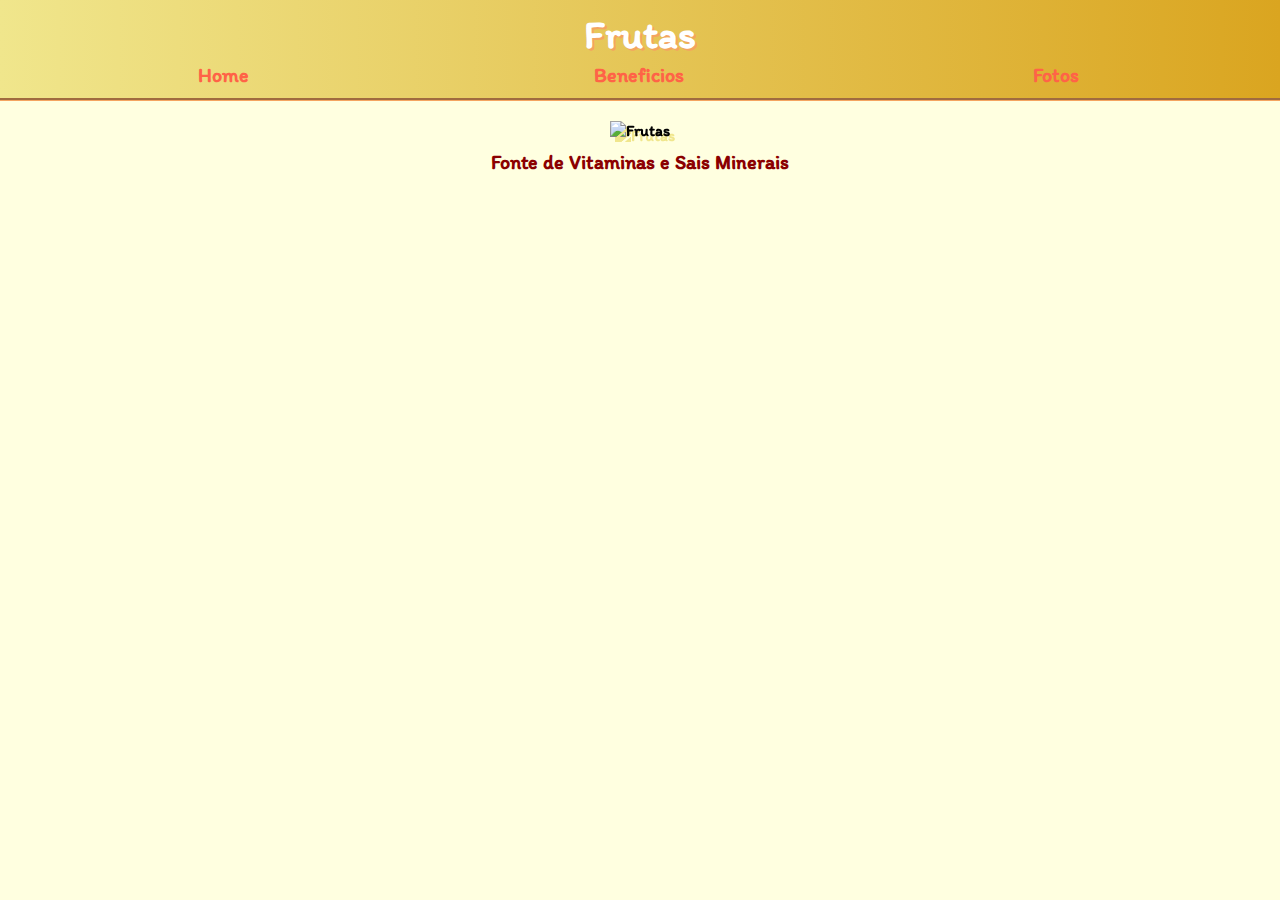
==== index.html @ df2f04f8 "commit site" ====
﻿<!DOCTYPE html>
<!-- Comentários -->
<html>
    <head>
        <meta charset="UTF-8" />
        <title>Frutas</title>
        <link rel="stylesheet" type="text/css" href="Estilo/estilo.css" />
        <link rel="icon" href="Imagens/fruta.png" />
        <link href="https://fonts.googleapis.com/css2?family=Dosis:wght@300&family=Itim&display=swap" rel="stylesheet">
        <meta name="viewport" content="width=device-width, initial-scale=1" />
    </head>
    <body>
        <header> 
            <h1>Frutas</h1>
            <div class="menu"> 
                <img src="imagens/botao.png" id="botao_menu" alt="Frutas"> 
                <ul>
                    <li><a href="Index.html" title="Home">Home </a> </li>
                    <li><a href="Beneficios.html" title="Beneficios"> Beneficios </a> </li>
                    <li><a href="Fotos.html" title="Fotos" > Fotos</a></li>
                </ul>
            </div>
        </header>
        <main> 
            <img src="imagens/Capa.jpg" id="foto_principal" alt="Frutas">
            <h3>Fonte de Vitaminas e Sais Minerais</h3>
        </main>
    </body>
</html>
---- Estilo/estilo.css ----
* {
    margin: 0;
    padding: 0;
}
body {
    background-color: lightyellow;
    font-family:'Itim', cursive;
    font-weight: bold;
    text-align: center;
}
header {
    background: linear-gradient(to right, khaki, goldenrod);
    padding: 10px;
    border-bottom: 3px groove sandybrown ;
}
h1 {
    color: white;
    font-size: 2rem;
    text-shadow: 2px 2px sandybrown;
}
#botao_menu {
    width: 20px;
}
ul {
    list-style-type: none;
}
a {
    text-decoration: none;
    color: tomato;
    font-size: 1.25rem;
}
main {
    margin: 10px auto;
}
img {
    width: 100%;
}
#foto_principal {
    width: 20%;
    filter: drop-shadow(5px 5px khaki);
    padding: 10px;
}
h2 {
    text-shadow:  1px 1px darkred;
}
h3 {
    color: darkred;
    font-size: 1.25rem;
}
.container {
    display: flex;
    align-items: center;
    justify-content: space-around;
    flex-wrap: wrap;
    background: linear-gradient(to right, darkkhaki, chocolate);
    color: beige;
    width: 100%;
    margin: 10px auto;
    box-sizing: border-box;
}
.foto_benef {
    width: 80%;
    margin: 10px auto;
} 
.benef {
    font-family:'Dosis', sans-serif;
    font-size: 1rem;
    padding: 5px;
}
.fotos {
    background-image: url("../Imagens/fundo.jpg");
}

.fotos h3 {
    padding: 10px;
    background-color: lightyellow;
}
.fotos .container {
    background: none;
}
.fotos .container img {
    border-radius: 15%;
    padding: 10px;
    margin-bottom: 20px;
    width: 80%;
}

@media (min-width: 768px) {
    header {
        padding-bottom: 30px;
    }
    h1 {
        font-size: 2.5rem;
    }
    #botao_menu {
        display: none ;
    }
    .menu ul {
        padding: 5px;
    }
    .menu li {
        width: 33.3%;
        float: left;
    }
    .menu li:hover {
        background-color: rgba(210, 105, 30, 0.2);
    }
    .container {
        flex-wrap: nowrap;
    }
    .foto_benef {
        flex-wrap: nowrap;
        padding: 15px;
        width: 25%;
    }
    .benef {
        flex-wrap: nowrap;
        padding: 15px;
        width: 75%;
    }
    .fotos .container {
        flex-wrap: wrap;
    }
    .fotos .container img {
        width: 20%;
        filter: grayscale(80%);
    }
    .fotos img:hover {
        filter: none;
    }

}
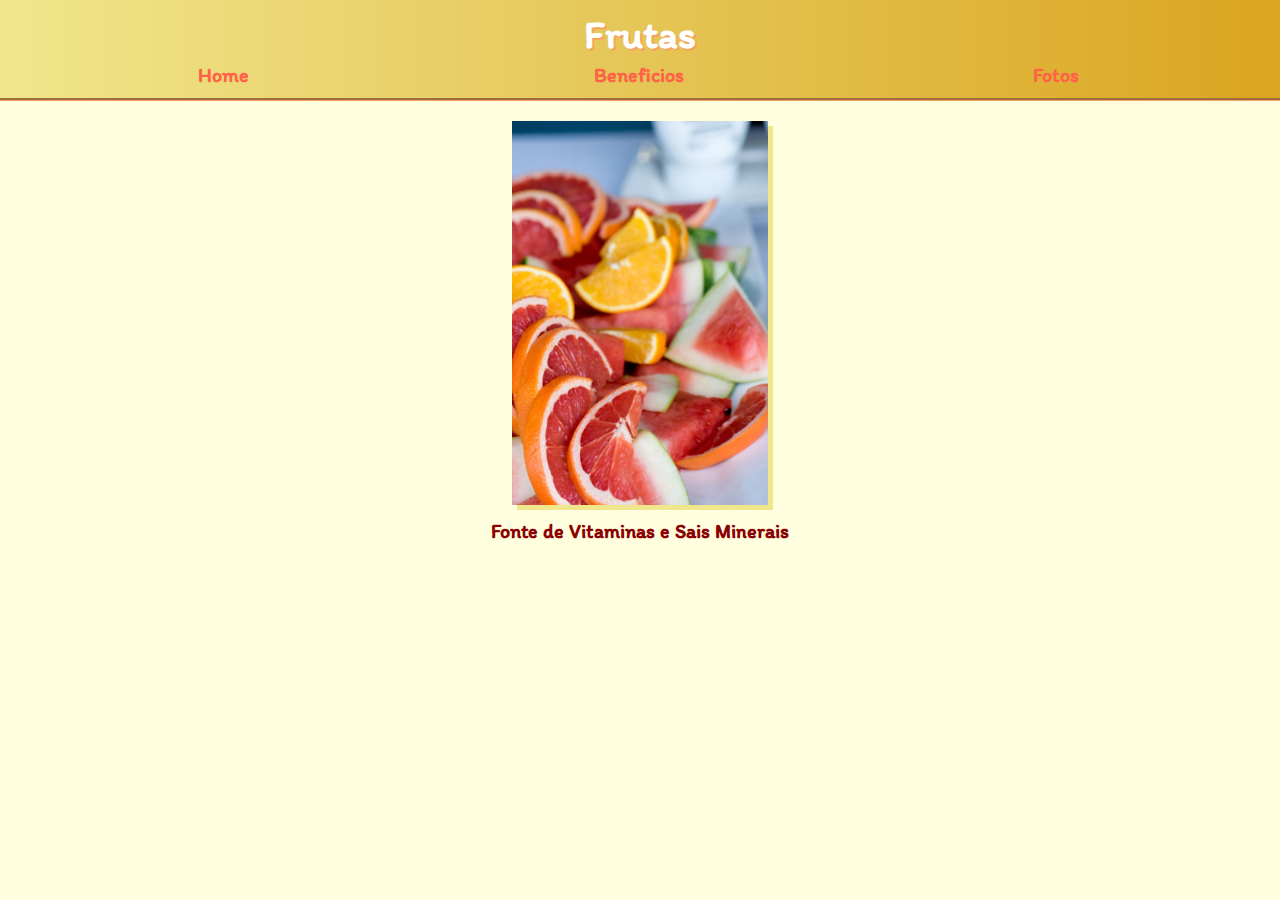
==== commit ce0d6c24: "up" ====
--- a/index.html
+++ b/index.html
@@ -5,7 +5,7 @@
         <meta charset="UTF-8" />
         <title>Frutas</title>
         <link rel="stylesheet" type="text/css" href="Estilo/estilo.css" />
-        <link rel="icon" href="Imagens/fruta.png" />
+        <link rel="icon" href="../imagens/fruta.png" />
         <link href="https://fonts.googleapis.com/css2?family=Dosis:wght@300&family=Itim&display=swap" rel="stylesheet">
         <meta name="viewport" content="width=device-width, initial-scale=1" />
     </head>
@@ -13,7 +13,7 @@
         <header> 
             <h1>Frutas</h1>
             <div class="menu"> 
-                <img src="imagens/botao.png" id="botao_menu" alt="Frutas"> 
+                <img src="../Atividade1CSSDW/Imagens/botao.png" id="botao_menu" alt="Frutas"> 
                 <ul>
                     <li><a href="Index.html" title="Home">Home </a> </li>
                     <li><a href="Beneficios.html" title="Beneficios"> Beneficios </a> </li>
@@ -22,7 +22,7 @@
             </div>
         </header>
         <main> 
-            <img src="imagens/Capa.jpg" id="foto_principal" alt="Frutas">
+            <img src="Imagens/Capa.jpg" id="foto_principal" alt="Frutas">
             <h3>Fonte de Vitaminas e Sais Minerais</h3>
         </main>
     </body>
